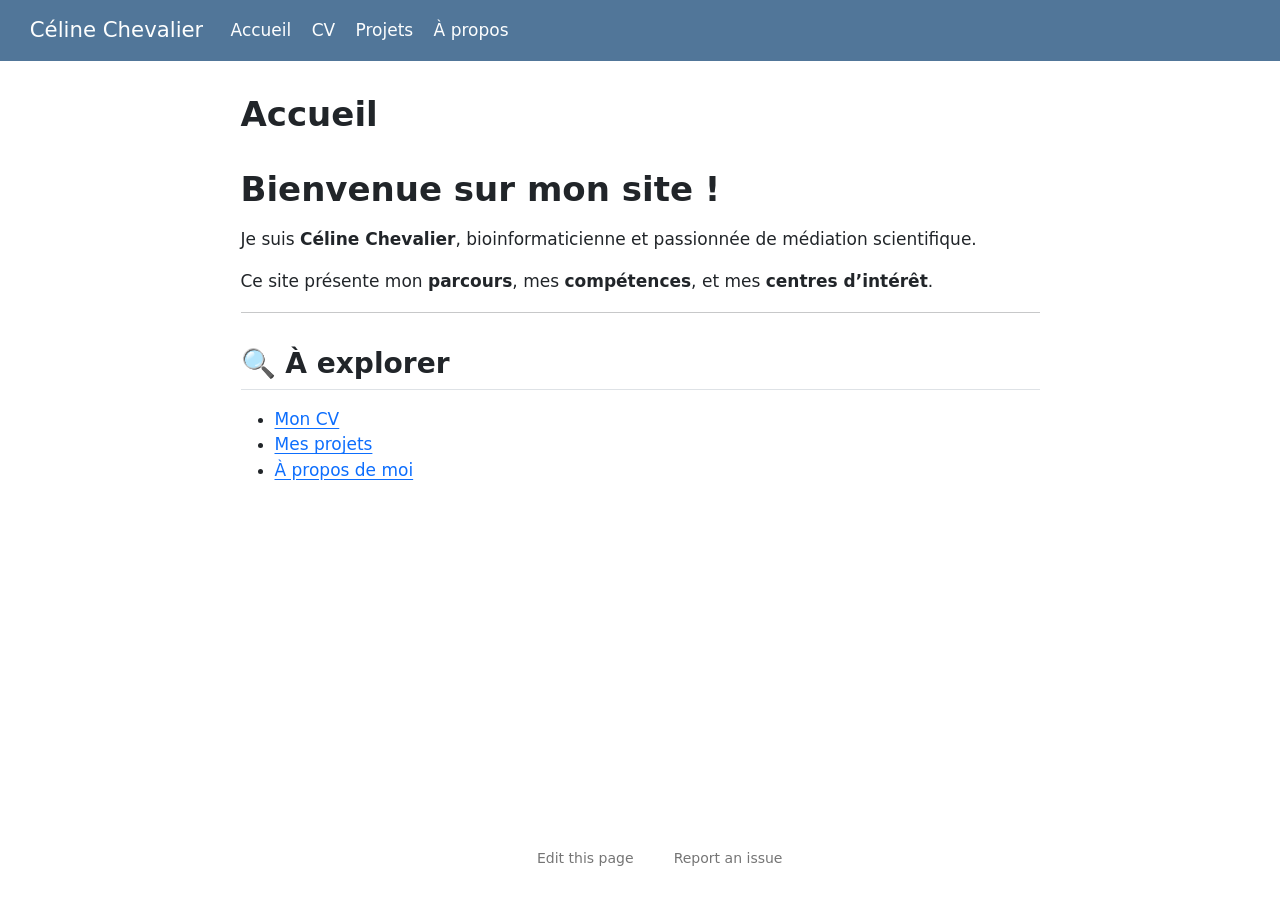
==== docs/index.html @ 7f1b5f46 "First commit: Quarto website" ====
<!DOCTYPE html>
<html xmlns="http://www.w3.org/1999/xhtml" lang="en" xml:lang="en"><head>

<meta charset="utf-8">
<meta name="generator" content="quarto-1.9.37">

<meta name="viewport" content="width=device-width, initial-scale=1.0, user-scalable=yes">


<title>Accueil – Céline Chevalier</title>
<style>
/* Default styles provided by pandoc.
** See https://pandoc.org/MANUAL.html#variables-for-html for config info.
*/
code{white-space: pre-wrap;}
span.smallcaps{font-variant: small-caps;}
div.columns{display: flex; gap: min(4vw, 1.5em);}
div.column{flex: auto; overflow-x: auto;}
div.hanging-indent{margin-left: 1.5em; text-indent: -1.5em;}
ul.task-list{list-style: none;}
ul.task-list li input[type="checkbox"] {
  width: 0.8em;
  margin: 0 0.8em 0.2em -1em; /* quarto-specific, see https://github.com/quarto-dev/quarto-cli/issues/4556 */ 
  vertical-align: middle;
}
</style>


<script src="site_libs/quarto-nav/quarto-nav.js"></script>
<script src="site_libs/quarto-nav/headroom.min.js"></script>
<script src="site_libs/clipboard/clipboard.min.js"></script>
<script src="site_libs/quarto-search/autocomplete.umd.js"></script>
<script src="site_libs/quarto-search/fuse.min.js"></script>
<script src="site_libs/quarto-search/quarto-search.js"></script>
<meta name="quarto:offset" content="./">
<script src="site_libs/quarto-html/quarto.js" type="module"></script>
<script src="site_libs/quarto-html/tabsets/tabsets.js" type="module"></script>
<script src="site_libs/quarto-html/popper.min.js"></script>
<script src="site_libs/quarto-html/tippy.umd.min.js"></script>
<script src="site_libs/quarto-html/anchor.min.js"></script>
<link href="site_libs/quarto-html/tippy.css" rel="stylesheet">
<link href="site_libs/quarto-html/quarto-syntax-highlighting-7f8f88aac4f3542376d5c11b86a4c14d.css" rel="stylesheet" id="quarto-text-highlighting-styles">
<script src="site_libs/bootstrap/bootstrap.min.js"></script>
<link href="site_libs/bootstrap/bootstrap-icons.css" rel="stylesheet">
<link href="site_libs/bootstrap/bootstrap-2cbeecc82fa32b1a64cb6e8bdc842676.min.css" rel="stylesheet" append-hash="true" id="quarto-bootstrap" data-mode="light">
<script id="quarto-search-options" type="application/json">{
  "location": "navbar",
  "copy-button": false,
  "collapse-after": 3,
  "panel-placement": "end",
  "type": "overlay",
  "limit": 50,
  "keyboard-shortcut": [
    "f",
    "/",
    "s"
  ],
  "show-item-context": false,
  "language": {
    "search-no-results-text": "No results",
    "search-matching-documents-text": "matching documents",
    "search-copy-link-title": "Copy link to search",
    "search-hide-matches-text": "Hide additional matches",
    "search-more-match-text": "more match in this document",
    "search-more-matches-text": "more matches in this document",
    "search-clear-button-title": "Clear",
    "search-text-placeholder": "",
    "search-detached-cancel-button-title": "Cancel",
    "search-submit-button-title": "Submit",
    "search-label": "Search"
  }
}</script>


</head>

<body class="nav-fixed fullcontent quarto-light">

<div id="quarto-search-results"></div>
  <header id="quarto-header" class="headroom fixed-top">
    <nav class="navbar navbar-expand-lg " data-bs-theme="dark">
      <div class="navbar-container container-fluid">
      <div class="navbar-brand-container mx-auto">
    <a class="navbar-brand" href="./index.html">
    <span class="navbar-title">Céline Chevalier</span>
    </a>
  </div>
            <div id="quarto-search" class="" title="Search"></div>
          <button class="navbar-toggler" type="button" data-bs-toggle="collapse" data-bs-target="#navbarCollapse" aria-controls="navbarCollapse" role="menu" aria-expanded="false" aria-label="Toggle navigation" onclick="if (window.quartoToggleHeadroom) { window.quartoToggleHeadroom(); }">
  <span class="navbar-toggler-icon"></span>
</button>
          <div class="collapse navbar-collapse" id="navbarCollapse">
            <ul class="navbar-nav navbar-nav-scroll me-auto">
  <li class="nav-item">
    <a class="nav-link active" href="./index.html" aria-current="page"> 
<span class="menu-text">Accueil</span></a>
  </li>  
  <li class="nav-item">
    <a class="nav-link" href="./cv.html"> 
<span class="menu-text">CV</span></a>
  </li>  
  <li class="nav-item">
    <a class="nav-link" href="./projets.html"> 
<span class="menu-text">Projets</span></a>
  </li>  
  <li class="nav-item">
    <a class="nav-link" href="./about.html"> 
<span class="menu-text">À propos</span></a>
  </li>  
</ul>
          </div> <!-- /navcollapse -->
            <div class="quarto-navbar-tools">
</div>
      </div> <!-- /container-fluid -->
    </nav>
</header>
<!-- content -->
<div id="quarto-content" class="quarto-container page-columns page-rows-contents page-layout-article page-navbar">
<!-- sidebar -->
<!-- margin-sidebar -->
    
<!-- main -->
<main class="content" id="quarto-document-content">

<header id="title-block-header" class="quarto-title-block default">
<div class="quarto-title">
<h1 class="title">Accueil</h1>
</div>



<div class="quarto-title-meta">

    
  
    
  </div>
  


</header>


<section id="bienvenue-sur-mon-site" class="level1">
<h1>Bienvenue sur mon site !</h1>
<p>Je suis <strong>Céline Chevalier</strong>, bioinformaticienne et passionnée de médiation scientifique.</p>
<p>Ce site présente mon <strong>parcours</strong>, mes <strong>compétences</strong>, et mes <strong>centres d’intérêt</strong>.</p>
<hr>
<section id="à-explorer" class="level2">
<h2 class="anchored" data-anchor-id="à-explorer">🔍 À explorer</h2>
<ul>
<li><a href="./cv.html">Mon CV</a></li>
<li><a href="./projets.html">Mes projets</a></li>
<li><a href="./about.html">À propos de moi</a></li>
</ul>


</section>
</section>

</main> <!-- /main -->
<script id="quarto-html-after-body" type="application/javascript">
  window.document.addEventListener("DOMContentLoaded", function (event) {
    const icon = "";
    const anchorJS = new window.AnchorJS();
    anchorJS.options = {
      placement: 'right',
      icon: icon
    };
    anchorJS.add('.anchored');
    const isCodeAnnotation = (el) => {
      for (const clz of el.classList) {
        if (clz.startsWith('code-annotation-')) {                     
          return true;
        }
      }
      return false;
    }
    const onCopySuccess = function(e) {
      // button target
      const button = e.trigger;
      // don't keep focus
      button.blur();
      // flash "checked"
      button.classList.add('code-copy-button-checked');
      var currentTitle = button.getAttribute("title");
      button.setAttribute("title", "Copied!");
      let tooltip;
      if (window.bootstrap) {
        button.setAttribute("data-bs-toggle", "tooltip");
        button.setAttribute("data-bs-placement", "left");
        button.setAttribute("data-bs-title", "Copied!");
        tooltip = new bootstrap.Tooltip(button, 
          { trigger: "manual", 
            customClass: "code-copy-button-tooltip",
            offset: [0, -8]});
        tooltip.show();    
      }
      setTimeout(function() {
        if (tooltip) {
          tooltip.hide();
          button.removeAttribute("data-bs-title");
          button.removeAttribute("data-bs-toggle");
          button.removeAttribute("data-bs-placement");
        }
        button.setAttribute("title", currentTitle);
        button.classList.remove('code-copy-button-checked');
      }, 1000);
      // clear code selection
      e.clearSelection();
    }
    const getTextToCopy = function(trigger) {
      const outerScaffold = trigger.parentElement.cloneNode(true);
      const codeEl = outerScaffold.querySelector('code');
      for (const childEl of codeEl.children) {
        if (isCodeAnnotation(childEl)) {
          childEl.remove();
        }
      }
      return codeEl.innerText;
    }
    const clipboard = new window.ClipboardJS('.code-copy-button:not([data-in-quarto-modal])', {
      text: getTextToCopy
    });
    clipboard.on('success', onCopySuccess);
    if (window.document.getElementById('quarto-embedded-source-code-modal')) {
      const clipboardModal = new window.ClipboardJS('.code-copy-button[data-in-quarto-modal]', {
        text: getTextToCopy,
        container: window.document.getElementById('quarto-embedded-source-code-modal')
      });
      clipboardModal.on('success', onCopySuccess);
    }
      var localhostRegex = new RegExp(/^(?:http|https):\/\/localhost\:?[0-9]*\//);
      var mailtoRegex = new RegExp(/^mailto:/);
        var filterRegex = new RegExp('/' + window.location.host + '/');
      var isInternal = (href) => {
          return filterRegex.test(href) || localhostRegex.test(href) || mailtoRegex.test(href);
      }
      // Inspect non-navigation links and adorn them if external
     var links = window.document.querySelectorAll('a[href]:not(.nav-link):not(.navbar-brand):not(.toc-action):not(.sidebar-link):not(.sidebar-item-toggle):not(.pagination-link):not(.no-external):not([aria-hidden]):not(.dropdown-item):not(.quarto-navigation-tool):not(.about-link)');
      for (var i=0; i<links.length; i++) {
        const link = links[i];
        if (!isInternal(link.href)) {
          // undo the damage that might have been done by quarto-nav.js in the case of
          // links that we want to consider external
          if (link.dataset.originalHref !== undefined) {
            link.href = link.dataset.originalHref;
          }
        }
      }
    function tippyHover(el, contentFn, onTriggerFn, onUntriggerFn) {
      const config = {
        allowHTML: true,
        maxWidth: 500,
        delay: 100,
        arrow: false,
        appendTo: function(el) {
            return el.parentElement;
        },
        interactive: true,
        interactiveBorder: 10,
        theme: 'quarto',
        placement: 'bottom-start',
      };
      if (contentFn) {
        config.content = contentFn;
      }
      if (onTriggerFn) {
        config.onTrigger = onTriggerFn;
      }
      if (onUntriggerFn) {
        config.onUntrigger = onUntriggerFn;
      }
      window.tippy(el, config); 
    }
    const noterefs = window.document.querySelectorAll('a[role="doc-noteref"]');
    for (var i=0; i<noterefs.length; i++) {
      const ref = noterefs[i];
      tippyHover(ref, function() {
        // use id or data attribute instead here
        let href = ref.getAttribute('data-footnote-href') || ref.getAttribute('href');
        try { href = new URL(href).hash; } catch {}
        const id = href.replace(/^#\/?/, "");
        const note = window.document.getElementById(id);
        if (note) {
          return note.innerHTML;
        } else {
          return "";
        }
      });
    }
    const xrefs = window.document.querySelectorAll('a.quarto-xref');
    const processXRef = (id, note) => {
      // Strip column container classes
      const stripColumnClz = (el) => {
        el.classList.remove("page-full", "page-columns");
        if (el.children) {
          for (const child of el.children) {
            stripColumnClz(child);
          }
        }
      }
      stripColumnClz(note)
      if (id === null || id.startsWith('sec-')) {
        // Special case sections, only their first couple elements
        const container = document.createElement("div");
        if (note.children && note.children.length > 2) {
          container.appendChild(note.children[0].cloneNode(true));
          for (let i = 1; i < note.children.length; i++) {
            const child = note.children[i];
            if (child.tagName === "P" && child.innerText === "") {
              continue;
            } else {
              container.appendChild(child.cloneNode(true));
              break;
            }
          }
          if (window.Quarto?.typesetMath) {
            window.Quarto.typesetMath(container);
          }
          return container.innerHTML
        } else {
          if (window.Quarto?.typesetMath) {
            window.Quarto.typesetMath(note);
          }
          return note.innerHTML;
        }
      } else {
        // Remove any anchor links if they are present
        const anchorLink = note.querySelector('a.anchorjs-link');
        if (anchorLink) {
          anchorLink.remove();
        }
        if (window.Quarto?.typesetMath) {
          window.Quarto.typesetMath(note);
        }
        if (note.classList.contains("callout")) {
          return note.outerHTML;
        } else {
          return note.innerHTML;
        }
      }
    }
    for (var i=0; i<xrefs.length; i++) {
      const xref = xrefs[i];
      tippyHover(xref, undefined, function(instance) {
        instance.disable();
        let url = xref.getAttribute('href');
        let hash = undefined; 
        if (url.startsWith('#')) {
          hash = url;
        } else {
          try { hash = new URL(url).hash; } catch {}
        }
        if (hash) {
          const id = hash.replace(/^#\/?/, "");
          const note = window.document.getElementById(id);
          if (note !== null) {
            try {
              const html = processXRef(id, note.cloneNode(true));
              instance.setContent(html);
            } finally {
              instance.enable();
              instance.show();
            }
          } else {
            // See if we can fetch this
            fetch(url.split('#')[0])
            .then(res => res.text())
            .then(html => {
              const parser = new DOMParser();
              const htmlDoc = parser.parseFromString(html, "text/html");
              const note = htmlDoc.getElementById(id);
              if (note !== null) {
                const html = processXRef(id, note);
                instance.setContent(html);
              } 
            }).finally(() => {
              instance.enable();
              instance.show();
            });
          }
        } else {
          // See if we can fetch a full url (with no hash to target)
          // This is a special case and we should probably do some content thinning / targeting
          fetch(url)
          .then(res => res.text())
          .then(html => {
            const parser = new DOMParser();
            const htmlDoc = parser.parseFromString(html, "text/html");
            const note = htmlDoc.querySelector('main.content');
            if (note !== null) {
              // This should only happen for chapter cross references
              // (since there is no id in the URL)
              // remove the first header
              if (note.children.length > 0 && note.children[0].tagName === "HEADER") {
                note.children[0].remove();
              }
              const html = processXRef(null, note);
              instance.setContent(html);
            } 
          }).finally(() => {
            instance.enable();
            instance.show();
          });
        }
      }, function(instance) {
      });
    }
        let selectedAnnoteEl;
        const selectorForAnnotation = ( cell, annotation) => {
          let cellAttr = 'data-code-cell="' + cell + '"';
          let lineAttr = 'data-code-annotation="' +  annotation + '"';
          const selector = 'span[' + cellAttr + '][' + lineAttr + ']';
          return selector;
        }
        const selectCodeLines = (annoteEl) => {
          const doc = window.document;
          const targetCell = annoteEl.getAttribute("data-target-cell");
          const targetAnnotation = annoteEl.getAttribute("data-target-annotation");
          const annoteSpan = window.document.querySelector(selectorForAnnotation(targetCell, targetAnnotation));
          const lines = annoteSpan.getAttribute("data-code-lines").split(",");
          const lineIds = lines.map((line) => {
            return targetCell + "-" + line;
          })
          let top = null;
          let height = null;
          let parent = null;
          if (lineIds.length > 0) {
              //compute the position of the single el (top and bottom and make a div)
              const el = window.document.getElementById(lineIds[0]);
              top = el.offsetTop;
              height = el.offsetHeight;
              parent = el.parentElement.parentElement;
            if (lineIds.length > 1) {
              const lastEl = window.document.getElementById(lineIds[lineIds.length - 1]);
              const bottom = lastEl.offsetTop + lastEl.offsetHeight;
              height = bottom - top;
            }
            if (top !== null && height !== null && parent !== null) {
              // cook up a div (if necessary) and position it 
              let div = window.document.getElementById("code-annotation-line-highlight");
              if (div === null) {
                div = window.document.createElement("div");
                div.setAttribute("id", "code-annotation-line-highlight");
                div.style.position = 'absolute';
                parent.appendChild(div);
              }
              div.style.top = top - 2 + "px";
              div.style.height = height + 4 + "px";
              div.style.left = 0;
              let gutterDiv = window.document.getElementById("code-annotation-line-highlight-gutter");
              if (gutterDiv === null) {
                gutterDiv = window.document.createElement("div");
                gutterDiv.setAttribute("id", "code-annotation-line-highlight-gutter");
                gutterDiv.style.position = 'absolute';
                const codeCell = window.document.getElementById(targetCell);
                const gutter = codeCell.querySelector('.code-annotation-gutter');
                gutter.appendChild(gutterDiv);
              }
              gutterDiv.style.top = top - 2 + "px";
              gutterDiv.style.height = height + 4 + "px";
            }
            selectedAnnoteEl = annoteEl;
          }
        };
        const unselectCodeLines = () => {
          const elementsIds = ["code-annotation-line-highlight", "code-annotation-line-highlight-gutter"];
          elementsIds.forEach((elId) => {
            const div = window.document.getElementById(elId);
            if (div) {
              div.remove();
            }
          });
          selectedAnnoteEl = undefined;
        };
          // Handle positioning of the toggle
      window.addEventListener(
        "resize",
        throttle(() => {
          elRect = undefined;
          if (selectedAnnoteEl) {
            selectCodeLines(selectedAnnoteEl);
          }
        }, 10)
      );
      function throttle(fn, ms) {
      let throttle = false;
      let timer;
        return (...args) => {
          if(!throttle) { // first call gets through
              fn.apply(this, args);
              throttle = true;
          } else { // all the others get throttled
              if(timer) clearTimeout(timer); // cancel #2
              timer = setTimeout(() => {
                fn.apply(this, args);
                timer = throttle = false;
              }, ms);
          }
        };
      }
        // Attach click handler to the DT
        const annoteDls = window.document.querySelectorAll('dt[data-target-cell]');
        for (const annoteDlNode of annoteDls) {
          annoteDlNode.addEventListener('click', (event) => {
            const clickedEl = event.target;
            if (clickedEl !== selectedAnnoteEl) {
              unselectCodeLines();
              const activeEl = window.document.querySelector('dt[data-target-cell].code-annotation-active');
              if (activeEl) {
                activeEl.classList.remove('code-annotation-active');
              }
              selectCodeLines(clickedEl);
              clickedEl.classList.add('code-annotation-active');
            } else {
              // Unselect the line
              unselectCodeLines();
              clickedEl.classList.remove('code-annotation-active');
            }
          });
        }
    const findCites = (el) => {
      const parentEl = el.parentElement;
      if (parentEl) {
        const cites = parentEl.dataset.cites;
        if (cites) {
          return {
            el,
            cites: cites.split(' ')
          };
        } else {
          return findCites(el.parentElement)
        }
      } else {
        return undefined;
      }
    };
    var bibliorefs = window.document.querySelectorAll('a[role="doc-biblioref"]');
    for (var i=0; i<bibliorefs.length; i++) {
      const ref = bibliorefs[i];
      const citeInfo = findCites(ref);
      if (citeInfo) {
        tippyHover(citeInfo.el, function() {
          var popup = window.document.createElement('div');
          citeInfo.cites.forEach(function(cite) {
            var citeDiv = window.document.createElement('div');
            citeDiv.classList.add('hanging-indent');
            citeDiv.classList.add('csl-entry');
            var biblioDiv = window.document.getElementById('ref-' + cite);
            if (biblioDiv) {
              citeDiv.innerHTML = biblioDiv.innerHTML;
            }
            popup.appendChild(citeDiv);
          });
          return popup.innerHTML;
        });
      }
    }
  });
  </script>
</div> <!-- /content -->




<footer class="footer"><div class="nav-footer"><div class="nav-footer-center"><div class="toc-actions"><ul><li><a href="https://github.com/celinech/mon_site/edit/main/index.qmd" class="toc-action"><i class="bi bi-github"></i>Edit this page</a></li><li><a href="https://github.com/celinech/mon_site/issues/new" class="toc-action"><i class="bi empty"></i>Report an issue</a></li></ul></div></div></div></footer></body></html>
---- docs/site_libs/quarto-html/tippy.css ----
.tippy-box[data-animation=fade][data-state=hidden]{opacity:0}[data-tippy-root]{max-width:calc(100vw - 10px)}.tippy-box{position:relative;background-color:#333;color:#fff;border-radius:4px;font-size:14px;line-height:1.4;white-space:normal;outline:0;transition-property:transform,visibility,opacity}.tippy-box[data-placement^=top]>.tippy-arrow{bottom:0}.tippy-box[data-placement^=top]>.tippy-arrow:before{bottom:-7px;left:0;border-width:8px 8px 0;border-top-color:initial;transform-origin:center top}.tippy-box[data-placement^=bottom]>.tippy-arrow{top:0}.tippy-box[data-placement^=bottom]>.tippy-arrow:before{top:-7px;left:0;border-width:0 8px 8px;border-bottom-color:initial;transform-origin:center bottom}.tippy-box[data-placement^=left]>.tippy-arrow{right:0}.tippy-box[data-placement^=left]>.tippy-arrow:before{border-width:8px 0 8px 8px;border-left-color:initial;right:-7px;transform-origin:center left}.tippy-box[data-placement^=right]>.tippy-arrow{left:0}.tippy-box[data-placement^=right]>.tippy-arrow:before{left:-7px;border-width:8px 8px 8px 0;border-right-color:initial;transform-origin:center right}.tippy-box[data-inertia][data-state=visible]{transition-timing-function:cubic-bezier(.54,1.5,.38,1.11)}.tippy-arrow{width:16px;height:16px;color:#333}.tippy-arrow:before{content:"";position:absolute;border-color:transparent;border-style:solid}.tippy-content{position:relative;padding:5px 9px;z-index:1}
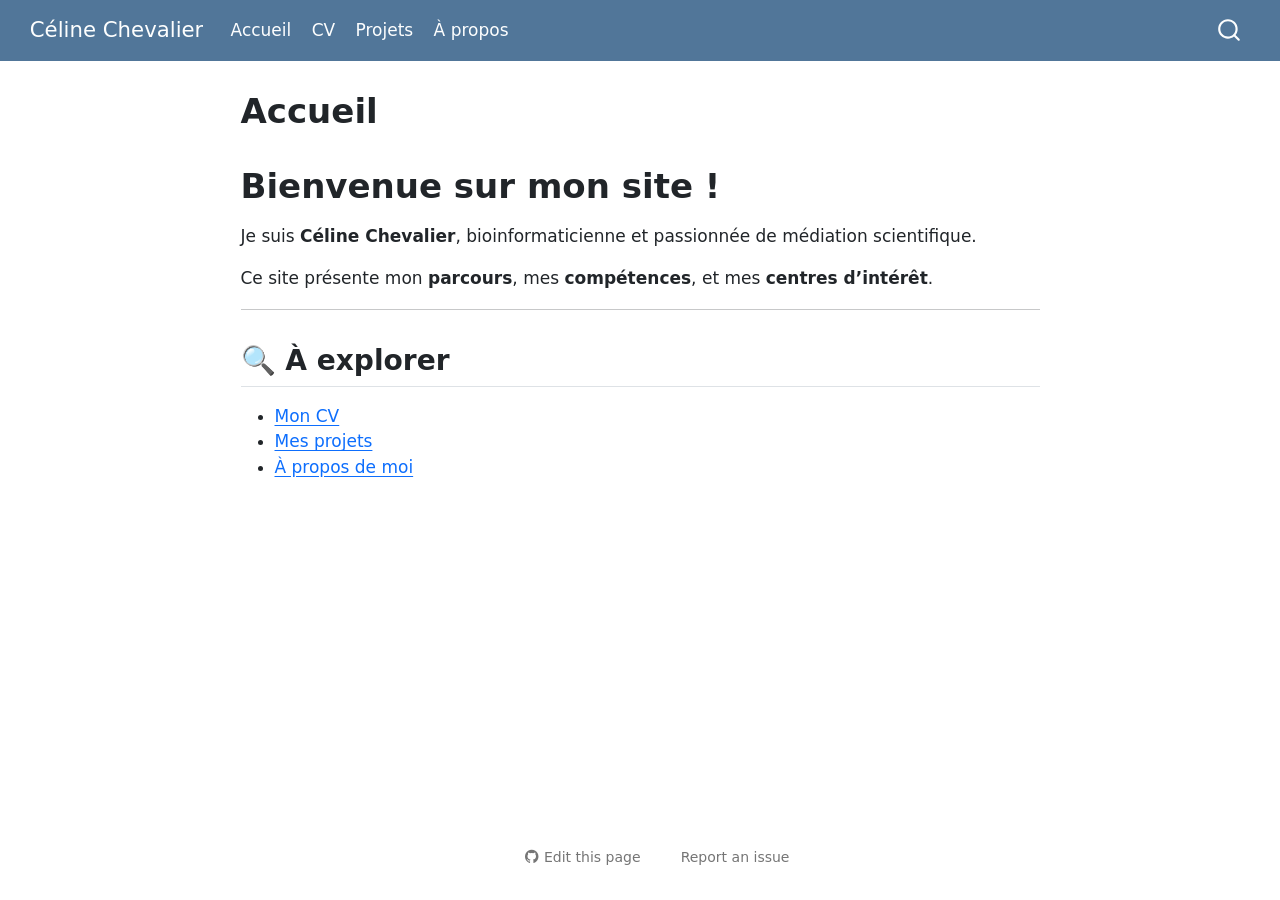
==== commit 22aab2fa: "Netlify deploy error due to missing Quarto CLI, solution involves modifying netlify.toml to install " ====
--- a/docs/index.html
+++ b/docs/index.html
@@ -2,16 +2,13 @@
 <html xmlns="http://www.w3.org/1999/xhtml" lang="en" xml:lang="en"><head>
 
 <meta charset="utf-8">
-<meta name="generator" content="quarto-1.9.37">
+<meta name="generator" content="quarto-1.4.555">
 
 <meta name="viewport" content="width=device-width, initial-scale=1.0, user-scalable=yes">
 
 
-<title>Accueil – Céline Chevalier</title>
+<title>Céline Chevalier - Accueil</title>
 <style>
-/* Default styles provided by pandoc.
-** See https://pandoc.org/MANUAL.html#variables-for-html for config info.
-*/
 code{white-space: pre-wrap;}
 span.smallcaps{font-variant: small-caps;}
 div.columns{display: flex; gap: min(4vw, 1.5em);}
@@ -33,16 +30,15 @@
 <script src="site_libs/quarto-search/fuse.min.js"></script>
 <script src="site_libs/quarto-search/quarto-search.js"></script>
 <meta name="quarto:offset" content="./">
-<script src="site_libs/quarto-html/quarto.js" type="module"></script>
-<script src="site_libs/quarto-html/tabsets/tabsets.js" type="module"></script>
+<script src="site_libs/quarto-html/quarto.js"></script>
 <script src="site_libs/quarto-html/popper.min.js"></script>
 <script src="site_libs/quarto-html/tippy.umd.min.js"></script>
 <script src="site_libs/quarto-html/anchor.min.js"></script>
 <link href="site_libs/quarto-html/tippy.css" rel="stylesheet">
-<link href="site_libs/quarto-html/quarto-syntax-highlighting-7f8f88aac4f3542376d5c11b86a4c14d.css" rel="stylesheet" id="quarto-text-highlighting-styles">
+<link href="site_libs/quarto-html/quarto-syntax-highlighting.css" rel="stylesheet" id="quarto-text-highlighting-styles">
 <script src="site_libs/bootstrap/bootstrap.min.js"></script>
 <link href="site_libs/bootstrap/bootstrap-icons.css" rel="stylesheet">
-<link href="site_libs/bootstrap/bootstrap-2cbeecc82fa32b1a64cb6e8bdc842676.min.css" rel="stylesheet" append-hash="true" id="quarto-bootstrap" data-mode="light">
+<link href="site_libs/bootstrap/bootstrap.min.css" rel="stylesheet" id="quarto-bootstrap" data-mode="light">
 <script id="quarto-search-options" type="application/json">{
   "location": "navbar",
   "copy-button": false,
@@ -74,7 +70,7 @@
 
 </head>
 
-<body class="nav-fixed fullcontent quarto-light">
+<body class="nav-fixed fullcontent">
 
 <div id="quarto-search-results"></div>
   <header id="quarto-header" class="headroom fixed-top">
@@ -86,7 +82,7 @@
     </a>
   </div>
             <div id="quarto-search" class="" title="Search"></div>
-          <button class="navbar-toggler" type="button" data-bs-toggle="collapse" data-bs-target="#navbarCollapse" aria-controls="navbarCollapse" role="menu" aria-expanded="false" aria-label="Toggle navigation" onclick="if (window.quartoToggleHeadroom) { window.quartoToggleHeadroom(); }">
+          <button class="navbar-toggler" type="button" data-bs-toggle="collapse" data-bs-target="#navbarCollapse" aria-controls="navbarCollapse" aria-expanded="false" aria-label="Toggle navigation" onclick="if (window.quartoToggleHeadroom) { window.quartoToggleHeadroom(); }">
   <span class="navbar-toggler-icon"></span>
 </button>
           <div class="collapse navbar-collapse" id="navbarCollapse">
@@ -109,7 +105,7 @@
   </li>  
 </ul>
           </div> <!-- /navcollapse -->
-            <div class="quarto-navbar-tools">
+          <div class="quarto-navbar-tools">
 </div>
       </div> <!-- /container-fluid -->
     </nav>
@@ -160,58 +156,43 @@
 
 </main> <!-- /main -->
 <script id="quarto-html-after-body" type="application/javascript">
-  window.document.addEventListener("DOMContentLoaded", function (event) {
-    const icon = "";
-    const anchorJS = new window.AnchorJS();
-    anchorJS.options = {
-      placement: 'right',
-      icon: icon
-    };
-    anchorJS.add('.anchored');
-    const isCodeAnnotation = (el) => {
-      for (const clz of el.classList) {
-        if (clz.startsWith('code-annotation-')) {                     
-          return true;
-        }
-      }
-      return false;
-    }
-    const onCopySuccess = function(e) {
-      // button target
-      const button = e.trigger;
-      // don't keep focus
-      button.blur();
-      // flash "checked"
-      button.classList.add('code-copy-button-checked');
-      var currentTitle = button.getAttribute("title");
-      button.setAttribute("title", "Copied!");
-      let tooltip;
-      if (window.bootstrap) {
-        button.setAttribute("data-bs-toggle", "tooltip");
-        button.setAttribute("data-bs-placement", "left");
-        button.setAttribute("data-bs-title", "Copied!");
-        tooltip = new bootstrap.Tooltip(button, 
-          { trigger: "manual", 
-            customClass: "code-copy-button-tooltip",
-            offset: [0, -8]});
-        tooltip.show();    
-      }
-      setTimeout(function() {
-        if (tooltip) {
-          tooltip.hide();
-          button.removeAttribute("data-bs-title");
-          button.removeAttribute("data-bs-toggle");
-          button.removeAttribute("data-bs-placement");
-        }
-        button.setAttribute("title", currentTitle);
-        button.classList.remove('code-copy-button-checked');
-      }, 1000);
-      // clear code selection
-      e.clearSelection();
-    }
-    const getTextToCopy = function(trigger) {
-      const outerScaffold = trigger.parentElement.cloneNode(true);
-      const codeEl = outerScaffold.querySelector('code');
+window.document.addEventListener("DOMContentLoaded", function (event) {
+  const toggleBodyColorMode = (bsSheetEl) => {
+    const mode = bsSheetEl.getAttribute("data-mode");
+    const bodyEl = window.document.querySelector("body");
+    if (mode === "dark") {
+      bodyEl.classList.add("quarto-dark");
+      bodyEl.classList.remove("quarto-light");
+    } else {
+      bodyEl.classList.add("quarto-light");
+      bodyEl.classList.remove("quarto-dark");
+    }
+  }
+  const toggleBodyColorPrimary = () => {
+    const bsSheetEl = window.document.querySelector("link#quarto-bootstrap");
+    if (bsSheetEl) {
+      toggleBodyColorMode(bsSheetEl);
+    }
+  }
+  toggleBodyColorPrimary();  
+  const icon = "";
+  const anchorJS = new window.AnchorJS();
+  anchorJS.options = {
+    placement: 'right',
+    icon: icon
+  };
+  anchorJS.add('.anchored');
+  const isCodeAnnotation = (el) => {
+    for (const clz of el.classList) {
+      if (clz.startsWith('code-annotation-')) {                     
+        return true;
+      }
+    }
+    return false;
+  }
+  const clipboard = new window.ClipboardJS('.code-copy-button', {
+    text: function(trigger) {
+      const codeEl = trigger.previousElementSibling.cloneNode(true);
       for (const childEl of codeEl.children) {
         if (isCodeAnnotation(childEl)) {
           childEl.remove();
@@ -219,184 +200,184 @@
       }
       return codeEl.innerText;
     }
-    const clipboard = new window.ClipboardJS('.code-copy-button:not([data-in-quarto-modal])', {
-      text: getTextToCopy
+  });
+  clipboard.on('success', function(e) {
+    // button target
+    const button = e.trigger;
+    // don't keep focus
+    button.blur();
+    // flash "checked"
+    button.classList.add('code-copy-button-checked');
+    var currentTitle = button.getAttribute("title");
+    button.setAttribute("title", "Copied!");
+    let tooltip;
+    if (window.bootstrap) {
+      button.setAttribute("data-bs-toggle", "tooltip");
+      button.setAttribute("data-bs-placement", "left");
+      button.setAttribute("data-bs-title", "Copied!");
+      tooltip = new bootstrap.Tooltip(button, 
+        { trigger: "manual", 
+          customClass: "code-copy-button-tooltip",
+          offset: [0, -8]});
+      tooltip.show();    
+    }
+    setTimeout(function() {
+      if (tooltip) {
+        tooltip.hide();
+        button.removeAttribute("data-bs-title");
+        button.removeAttribute("data-bs-toggle");
+        button.removeAttribute("data-bs-placement");
+      }
+      button.setAttribute("title", currentTitle);
+      button.classList.remove('code-copy-button-checked');
+    }, 1000);
+    // clear code selection
+    e.clearSelection();
+  });
+    var localhostRegex = new RegExp(/^(?:http|https):\/\/localhost\:?[0-9]*\//);
+    var mailtoRegex = new RegExp(/^mailto:/);
+      var filterRegex = new RegExp('/' + window.location.host + '/');
+    var isInternal = (href) => {
+        return filterRegex.test(href) || localhostRegex.test(href) || mailtoRegex.test(href);
+    }
+    // Inspect non-navigation links and adorn them if external
+ 	var links = window.document.querySelectorAll('a[href]:not(.nav-link):not(.navbar-brand):not(.toc-action):not(.sidebar-link):not(.sidebar-item-toggle):not(.pagination-link):not(.no-external):not([aria-hidden]):not(.dropdown-item):not(.quarto-navigation-tool)');
+    for (var i=0; i<links.length; i++) {
+      const link = links[i];
+      if (!isInternal(link.href)) {
+        // undo the damage that might have been done by quarto-nav.js in the case of
+        // links that we want to consider external
+        if (link.dataset.originalHref !== undefined) {
+          link.href = link.dataset.originalHref;
+        }
+      }
+    }
+  function tippyHover(el, contentFn, onTriggerFn, onUntriggerFn) {
+    const config = {
+      allowHTML: true,
+      maxWidth: 500,
+      delay: 100,
+      arrow: false,
+      appendTo: function(el) {
+          return el.parentElement;
+      },
+      interactive: true,
+      interactiveBorder: 10,
+      theme: 'quarto',
+      placement: 'bottom-start',
+    };
+    if (contentFn) {
+      config.content = contentFn;
+    }
+    if (onTriggerFn) {
+      config.onTrigger = onTriggerFn;
+    }
+    if (onUntriggerFn) {
+      config.onUntrigger = onUntriggerFn;
+    }
+    window.tippy(el, config); 
+  }
+  const noterefs = window.document.querySelectorAll('a[role="doc-noteref"]');
+  for (var i=0; i<noterefs.length; i++) {
+    const ref = noterefs[i];
+    tippyHover(ref, function() {
+      // use id or data attribute instead here
+      let href = ref.getAttribute('data-footnote-href') || ref.getAttribute('href');
+      try { href = new URL(href).hash; } catch {}
+      const id = href.replace(/^#\/?/, "");
+      const note = window.document.getElementById(id);
+      if (note) {
+        return note.innerHTML;
+      } else {
+        return "";
+      }
     });
-    clipboard.on('success', onCopySuccess);
-    if (window.document.getElementById('quarto-embedded-source-code-modal')) {
-      const clipboardModal = new window.ClipboardJS('.code-copy-button[data-in-quarto-modal]', {
-        text: getTextToCopy,
-        container: window.document.getElementById('quarto-embedded-source-code-modal')
-      });
-      clipboardModal.on('success', onCopySuccess);
-    }
-      var localhostRegex = new RegExp(/^(?:http|https):\/\/localhost\:?[0-9]*\//);
-      var mailtoRegex = new RegExp(/^mailto:/);
-        var filterRegex = new RegExp('/' + window.location.host + '/');
-      var isInternal = (href) => {
-          return filterRegex.test(href) || localhostRegex.test(href) || mailtoRegex.test(href);
-      }
-      // Inspect non-navigation links and adorn them if external
-     var links = window.document.querySelectorAll('a[href]:not(.nav-link):not(.navbar-brand):not(.toc-action):not(.sidebar-link):not(.sidebar-item-toggle):not(.pagination-link):not(.no-external):not([aria-hidden]):not(.dropdown-item):not(.quarto-navigation-tool):not(.about-link)');
-      for (var i=0; i<links.length; i++) {
-        const link = links[i];
-        if (!isInternal(link.href)) {
-          // undo the damage that might have been done by quarto-nav.js in the case of
-          // links that we want to consider external
-          if (link.dataset.originalHref !== undefined) {
-            link.href = link.dataset.originalHref;
-          }
-        }
-      }
-    function tippyHover(el, contentFn, onTriggerFn, onUntriggerFn) {
-      const config = {
-        allowHTML: true,
-        maxWidth: 500,
-        delay: 100,
-        arrow: false,
-        appendTo: function(el) {
-            return el.parentElement;
-        },
-        interactive: true,
-        interactiveBorder: 10,
-        theme: 'quarto',
-        placement: 'bottom-start',
-      };
-      if (contentFn) {
-        config.content = contentFn;
-      }
-      if (onTriggerFn) {
-        config.onTrigger = onTriggerFn;
-      }
-      if (onUntriggerFn) {
-        config.onUntrigger = onUntriggerFn;
-      }
-      window.tippy(el, config); 
-    }
-    const noterefs = window.document.querySelectorAll('a[role="doc-noteref"]');
-    for (var i=0; i<noterefs.length; i++) {
-      const ref = noterefs[i];
-      tippyHover(ref, function() {
-        // use id or data attribute instead here
-        let href = ref.getAttribute('data-footnote-href') || ref.getAttribute('href');
-        try { href = new URL(href).hash; } catch {}
-        const id = href.replace(/^#\/?/, "");
-        const note = window.document.getElementById(id);
-        if (note) {
-          return note.innerHTML;
-        } else {
-          return "";
-        }
-      });
-    }
-    const xrefs = window.document.querySelectorAll('a.quarto-xref');
-    const processXRef = (id, note) => {
-      // Strip column container classes
-      const stripColumnClz = (el) => {
-        el.classList.remove("page-full", "page-columns");
-        if (el.children) {
-          for (const child of el.children) {
-            stripColumnClz(child);
-          }
-        }
-      }
-      stripColumnClz(note)
-      if (id === null || id.startsWith('sec-')) {
-        // Special case sections, only their first couple elements
-        const container = document.createElement("div");
-        if (note.children && note.children.length > 2) {
-          container.appendChild(note.children[0].cloneNode(true));
-          for (let i = 1; i < note.children.length; i++) {
-            const child = note.children[i];
-            if (child.tagName === "P" && child.innerText === "") {
-              continue;
-            } else {
-              container.appendChild(child.cloneNode(true));
-              break;
-            }
-          }
-          if (window.Quarto?.typesetMath) {
-            window.Quarto.typesetMath(container);
-          }
-          return container.innerHTML
-        } else {
-          if (window.Quarto?.typesetMath) {
-            window.Quarto.typesetMath(note);
-          }
-          return note.innerHTML;
-        }
+  }
+  const xrefs = window.document.querySelectorAll('a.quarto-xref');
+  const processXRef = (id, note) => {
+    // Strip column container classes
+    const stripColumnClz = (el) => {
+      el.classList.remove("page-full", "page-columns");
+      if (el.children) {
+        for (const child of el.children) {
+          stripColumnClz(child);
+        }
+      }
+    }
+    stripColumnClz(note)
+    if (id === null || id.startsWith('sec-')) {
+      // Special case sections, only their first couple elements
+      const container = document.createElement("div");
+      if (note.children && note.children.length > 2) {
+        container.appendChild(note.children[0].cloneNode(true));
+        for (let i = 1; i < note.children.length; i++) {
+          const child = note.children[i];
+          if (child.tagName === "P" && child.innerText === "") {
+            continue;
+          } else {
+            container.appendChild(child.cloneNode(true));
+            break;
+          }
+        }
+        if (window.Quarto?.typesetMath) {
+          window.Quarto.typesetMath(container);
+        }
+        return container.innerHTML
       } else {
-        // Remove any anchor links if they are present
-        const anchorLink = note.querySelector('a.anchorjs-link');
-        if (anchorLink) {
-          anchorLink.remove();
-        }
         if (window.Quarto?.typesetMath) {
           window.Quarto.typesetMath(note);
         }
-        if (note.classList.contains("callout")) {
-          return note.outerHTML;
+        return note.innerHTML;
+      }
+    } else {
+      // Remove any anchor links if they are present
+      const anchorLink = note.querySelector('a.anchorjs-link');
+      if (anchorLink) {
+        anchorLink.remove();
+      }
+      if (window.Quarto?.typesetMath) {
+        window.Quarto.typesetMath(note);
+      }
+      // TODO in 1.5, we should make sure this works without a callout special case
+      if (note.classList.contains("callout")) {
+        return note.outerHTML;
+      } else {
+        return note.innerHTML;
+      }
+    }
+  }
+  for (var i=0; i<xrefs.length; i++) {
+    const xref = xrefs[i];
+    tippyHover(xref, undefined, function(instance) {
+      instance.disable();
+      let url = xref.getAttribute('href');
+      let hash = undefined; 
+      if (url.startsWith('#')) {
+        hash = url;
+      } else {
+        try { hash = new URL(url).hash; } catch {}
+      }
+      if (hash) {
+        const id = hash.replace(/^#\/?/, "");
+        const note = window.document.getElementById(id);
+        if (note !== null) {
+          try {
+            const html = processXRef(id, note.cloneNode(true));
+            instance.setContent(html);
+          } finally {
+            instance.enable();
+            instance.show();
+          }
         } else {
-          return note.innerHTML;
-        }
-      }
-    }
-    for (var i=0; i<xrefs.length; i++) {
-      const xref = xrefs[i];
-      tippyHover(xref, undefined, function(instance) {
-        instance.disable();
-        let url = xref.getAttribute('href');
-        let hash = undefined; 
-        if (url.startsWith('#')) {
-          hash = url;
-        } else {
-          try { hash = new URL(url).hash; } catch {}
-        }
-        if (hash) {
-          const id = hash.replace(/^#\/?/, "");
-          const note = window.document.getElementById(id);
-          if (note !== null) {
-            try {
-              const html = processXRef(id, note.cloneNode(true));
-              instance.setContent(html);
-            } finally {
-              instance.enable();
-              instance.show();
-            }
-          } else {
-            // See if we can fetch this
-            fetch(url.split('#')[0])
-            .then(res => res.text())
-            .then(html => {
-              const parser = new DOMParser();
-              const htmlDoc = parser.parseFromString(html, "text/html");
-              const note = htmlDoc.getElementById(id);
-              if (note !== null) {
-                const html = processXRef(id, note);
-                instance.setContent(html);
-              } 
-            }).finally(() => {
-              instance.enable();
-              instance.show();
-            });
-          }
-        } else {
-          // See if we can fetch a full url (with no hash to target)
-          // This is a special case and we should probably do some content thinning / targeting
-          fetch(url)
+          // See if we can fetch this
+          fetch(url.split('#')[0])
           .then(res => res.text())
           .then(html => {
             const parser = new DOMParser();
             const htmlDoc = parser.parseFromString(html, "text/html");
-            const note = htmlDoc.querySelector('main.content');
+            const note = htmlDoc.getElementById(id);
             if (note !== null) {
-              // This should only happen for chapter cross references
-              // (since there is no id in the URL)
-              // remove the first header
-              if (note.children.length > 0 && note.children[0].tagName === "HEADER") {
-                note.children[0].remove();
-              }
-              const html = processXRef(null, note);
+              const html = processXRef(id, note);
               instance.setContent(html);
             } 
           }).finally(() => {
@@ -404,161 +385,185 @@
             instance.show();
           });
         }
-      }, function(instance) {
+      } else {
+        // See if we can fetch a full url (with no hash to target)
+        // This is a special case and we should probably do some content thinning / targeting
+        fetch(url)
+        .then(res => res.text())
+        .then(html => {
+          const parser = new DOMParser();
+          const htmlDoc = parser.parseFromString(html, "text/html");
+          const note = htmlDoc.querySelector('main.content');
+          if (note !== null) {
+            // This should only happen for chapter cross references
+            // (since there is no id in the URL)
+            // remove the first header
+            if (note.children.length > 0 && note.children[0].tagName === "HEADER") {
+              note.children[0].remove();
+            }
+            const html = processXRef(null, note);
+            instance.setContent(html);
+          } 
+        }).finally(() => {
+          instance.enable();
+          instance.show();
+        });
+      }
+    }, function(instance) {
+    });
+  }
+      let selectedAnnoteEl;
+      const selectorForAnnotation = ( cell, annotation) => {
+        let cellAttr = 'data-code-cell="' + cell + '"';
+        let lineAttr = 'data-code-annotation="' +  annotation + '"';
+        const selector = 'span[' + cellAttr + '][' + lineAttr + ']';
+        return selector;
+      }
+      const selectCodeLines = (annoteEl) => {
+        const doc = window.document;
+        const targetCell = annoteEl.getAttribute("data-target-cell");
+        const targetAnnotation = annoteEl.getAttribute("data-target-annotation");
+        const annoteSpan = window.document.querySelector(selectorForAnnotation(targetCell, targetAnnotation));
+        const lines = annoteSpan.getAttribute("data-code-lines").split(",");
+        const lineIds = lines.map((line) => {
+          return targetCell + "-" + line;
+        })
+        let top = null;
+        let height = null;
+        let parent = null;
+        if (lineIds.length > 0) {
+            //compute the position of the single el (top and bottom and make a div)
+            const el = window.document.getElementById(lineIds[0]);
+            top = el.offsetTop;
+            height = el.offsetHeight;
+            parent = el.parentElement.parentElement;
+          if (lineIds.length > 1) {
+            const lastEl = window.document.getElementById(lineIds[lineIds.length - 1]);
+            const bottom = lastEl.offsetTop + lastEl.offsetHeight;
+            height = bottom - top;
+          }
+          if (top !== null && height !== null && parent !== null) {
+            // cook up a div (if necessary) and position it 
+            let div = window.document.getElementById("code-annotation-line-highlight");
+            if (div === null) {
+              div = window.document.createElement("div");
+              div.setAttribute("id", "code-annotation-line-highlight");
+              div.style.position = 'absolute';
+              parent.appendChild(div);
+            }
+            div.style.top = top - 2 + "px";
+            div.style.height = height + 4 + "px";
+            div.style.left = 0;
+            let gutterDiv = window.document.getElementById("code-annotation-line-highlight-gutter");
+            if (gutterDiv === null) {
+              gutterDiv = window.document.createElement("div");
+              gutterDiv.setAttribute("id", "code-annotation-line-highlight-gutter");
+              gutterDiv.style.position = 'absolute';
+              const codeCell = window.document.getElementById(targetCell);
+              const gutter = codeCell.querySelector('.code-annotation-gutter');
+              gutter.appendChild(gutterDiv);
+            }
+            gutterDiv.style.top = top - 2 + "px";
+            gutterDiv.style.height = height + 4 + "px";
+          }
+          selectedAnnoteEl = annoteEl;
+        }
+      };
+      const unselectCodeLines = () => {
+        const elementsIds = ["code-annotation-line-highlight", "code-annotation-line-highlight-gutter"];
+        elementsIds.forEach((elId) => {
+          const div = window.document.getElementById(elId);
+          if (div) {
+            div.remove();
+          }
+        });
+        selectedAnnoteEl = undefined;
+      };
+        // Handle positioning of the toggle
+    window.addEventListener(
+      "resize",
+      throttle(() => {
+        elRect = undefined;
+        if (selectedAnnoteEl) {
+          selectCodeLines(selectedAnnoteEl);
+        }
+      }, 10)
+    );
+    function throttle(fn, ms) {
+    let throttle = false;
+    let timer;
+      return (...args) => {
+        if(!throttle) { // first call gets through
+            fn.apply(this, args);
+            throttle = true;
+        } else { // all the others get throttled
+            if(timer) clearTimeout(timer); // cancel #2
+            timer = setTimeout(() => {
+              fn.apply(this, args);
+              timer = throttle = false;
+            }, ms);
+        }
+      };
+    }
+      // Attach click handler to the DT
+      const annoteDls = window.document.querySelectorAll('dt[data-target-cell]');
+      for (const annoteDlNode of annoteDls) {
+        annoteDlNode.addEventListener('click', (event) => {
+          const clickedEl = event.target;
+          if (clickedEl !== selectedAnnoteEl) {
+            unselectCodeLines();
+            const activeEl = window.document.querySelector('dt[data-target-cell].code-annotation-active');
+            if (activeEl) {
+              activeEl.classList.remove('code-annotation-active');
+            }
+            selectCodeLines(clickedEl);
+            clickedEl.classList.add('code-annotation-active');
+          } else {
+            // Unselect the line
+            unselectCodeLines();
+            clickedEl.classList.remove('code-annotation-active');
+          }
+        });
+      }
+  const findCites = (el) => {
+    const parentEl = el.parentElement;
+    if (parentEl) {
+      const cites = parentEl.dataset.cites;
+      if (cites) {
+        return {
+          el,
+          cites: cites.split(' ')
+        };
+      } else {
+        return findCites(el.parentElement)
+      }
+    } else {
+      return undefined;
+    }
+  };
+  var bibliorefs = window.document.querySelectorAll('a[role="doc-biblioref"]');
+  for (var i=0; i<bibliorefs.length; i++) {
+    const ref = bibliorefs[i];
+    const citeInfo = findCites(ref);
+    if (citeInfo) {
+      tippyHover(citeInfo.el, function() {
+        var popup = window.document.createElement('div');
+        citeInfo.cites.forEach(function(cite) {
+          var citeDiv = window.document.createElement('div');
+          citeDiv.classList.add('hanging-indent');
+          citeDiv.classList.add('csl-entry');
+          var biblioDiv = window.document.getElementById('ref-' + cite);
+          if (biblioDiv) {
+            citeDiv.innerHTML = biblioDiv.innerHTML;
+          }
+          popup.appendChild(citeDiv);
+        });
+        return popup.innerHTML;
       });
     }
-        let selectedAnnoteEl;
-        const selectorForAnnotation = ( cell, annotation) => {
-          let cellAttr = 'data-code-cell="' + cell + '"';
-          let lineAttr = 'data-code-annotation="' +  annotation + '"';
-          const selector = 'span[' + cellAttr + '][' + lineAttr + ']';
-          return selector;
-        }
-        const selectCodeLines = (annoteEl) => {
-          const doc = window.document;
-          const targetCell = annoteEl.getAttribute("data-target-cell");
-          const targetAnnotation = annoteEl.getAttribute("data-target-annotation");
-          const annoteSpan = window.document.querySelector(selectorForAnnotation(targetCell, targetAnnotation));
-          const lines = annoteSpan.getAttribute("data-code-lines").split(",");
-          const lineIds = lines.map((line) => {
-            return targetCell + "-" + line;
-          })
-          let top = null;
-          let height = null;
-          let parent = null;
-          if (lineIds.length > 0) {
-              //compute the position of the single el (top and bottom and make a div)
-              const el = window.document.getElementById(lineIds[0]);
-              top = el.offsetTop;
-              height = el.offsetHeight;
-              parent = el.parentElement.parentElement;
-            if (lineIds.length > 1) {
-              const lastEl = window.document.getElementById(lineIds[lineIds.length - 1]);
-              const bottom = lastEl.offsetTop + lastEl.offsetHeight;
-              height = bottom - top;
-            }
-            if (top !== null && height !== null && parent !== null) {
-              // cook up a div (if necessary) and position it 
-              let div = window.document.getElementById("code-annotation-line-highlight");
-              if (div === null) {
-                div = window.document.createElement("div");
-                div.setAttribute("id", "code-annotation-line-highlight");
-                div.style.position = 'absolute';
-                parent.appendChild(div);
-              }
-              div.style.top = top - 2 + "px";
-              div.style.height = height + 4 + "px";
-              div.style.left = 0;
-              let gutterDiv = window.document.getElementById("code-annotation-line-highlight-gutter");
-              if (gutterDiv === null) {
-                gutterDiv = window.document.createElement("div");
-                gutterDiv.setAttribute("id", "code-annotation-line-highlight-gutter");
-                gutterDiv.style.position = 'absolute';
-                const codeCell = window.document.getElementById(targetCell);
-                const gutter = codeCell.querySelector('.code-annotation-gutter');
-                gutter.appendChild(gutterDiv);
-              }
-              gutterDiv.style.top = top - 2 + "px";
-              gutterDiv.style.height = height + 4 + "px";
-            }
-            selectedAnnoteEl = annoteEl;
-          }
-        };
-        const unselectCodeLines = () => {
-          const elementsIds = ["code-annotation-line-highlight", "code-annotation-line-highlight-gutter"];
-          elementsIds.forEach((elId) => {
-            const div = window.document.getElementById(elId);
-            if (div) {
-              div.remove();
-            }
-          });
-          selectedAnnoteEl = undefined;
-        };
-          // Handle positioning of the toggle
-      window.addEventListener(
-        "resize",
-        throttle(() => {
-          elRect = undefined;
-          if (selectedAnnoteEl) {
-            selectCodeLines(selectedAnnoteEl);
-          }
-        }, 10)
-      );
-      function throttle(fn, ms) {
-      let throttle = false;
-      let timer;
-        return (...args) => {
-          if(!throttle) { // first call gets through
-              fn.apply(this, args);
-              throttle = true;
-          } else { // all the others get throttled
-              if(timer) clearTimeout(timer); // cancel #2
-              timer = setTimeout(() => {
-                fn.apply(this, args);
-                timer = throttle = false;
-              }, ms);
-          }
-        };
-      }
-        // Attach click handler to the DT
-        const annoteDls = window.document.querySelectorAll('dt[data-target-cell]');
-        for (const annoteDlNode of annoteDls) {
-          annoteDlNode.addEventListener('click', (event) => {
-            const clickedEl = event.target;
-            if (clickedEl !== selectedAnnoteEl) {
-              unselectCodeLines();
-              const activeEl = window.document.querySelector('dt[data-target-cell].code-annotation-active');
-              if (activeEl) {
-                activeEl.classList.remove('code-annotation-active');
-              }
-              selectCodeLines(clickedEl);
-              clickedEl.classList.add('code-annotation-active');
-            } else {
-              // Unselect the line
-              unselectCodeLines();
-              clickedEl.classList.remove('code-annotation-active');
-            }
-          });
-        }
-    const findCites = (el) => {
-      const parentEl = el.parentElement;
-      if (parentEl) {
-        const cites = parentEl.dataset.cites;
-        if (cites) {
-          return {
-            el,
-            cites: cites.split(' ')
-          };
-        } else {
-          return findCites(el.parentElement)
-        }
-      } else {
-        return undefined;
-      }
-    };
-    var bibliorefs = window.document.querySelectorAll('a[role="doc-biblioref"]');
-    for (var i=0; i<bibliorefs.length; i++) {
-      const ref = bibliorefs[i];
-      const citeInfo = findCites(ref);
-      if (citeInfo) {
-        tippyHover(citeInfo.el, function() {
-          var popup = window.document.createElement('div');
-          citeInfo.cites.forEach(function(cite) {
-            var citeDiv = window.document.createElement('div');
-            citeDiv.classList.add('hanging-indent');
-            citeDiv.classList.add('csl-entry');
-            var biblioDiv = window.document.getElementById('ref-' + cite);
-            if (biblioDiv) {
-              citeDiv.innerHTML = biblioDiv.innerHTML;
-            }
-            popup.appendChild(citeDiv);
-          });
-          return popup.innerHTML;
-        });
-      }
-    }
-  });
-  </script>
+  }
+});
+</script>
 </div> <!-- /content -->
 
 
